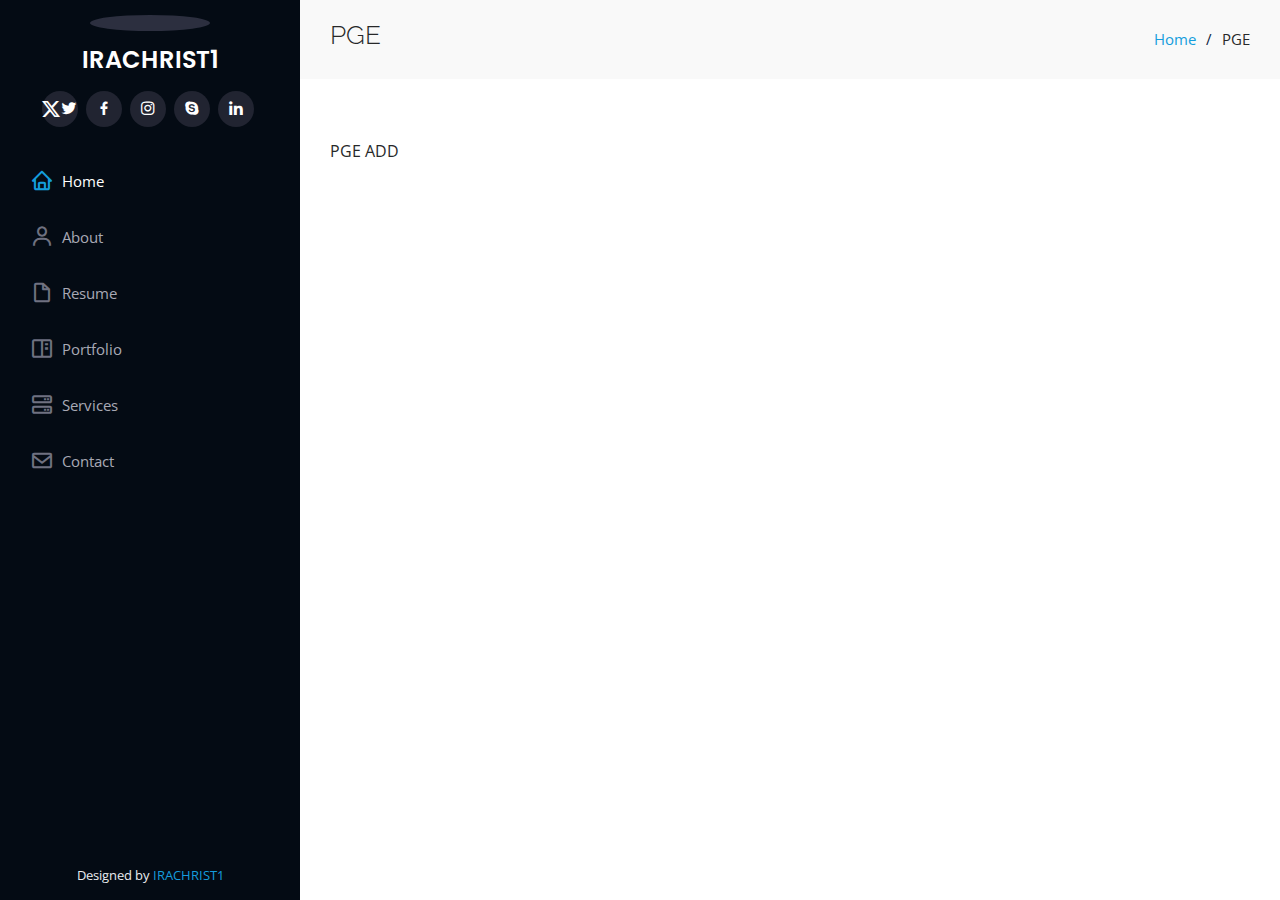
==== inner-page.html @ 38eb35ae "commit online" ====
<!DOCTYPE html>
<html lang="en">

<head>
  <meta charset="utf-8">
  <meta content="width=device-width, initial-scale=1.0" name="viewport">

  <title>IRACHRIST1</title>
  <meta content="" name="description">
  <meta content="" name="keywords">

  <link href="assets/img/" rel="icon">
  <link href="assets/img/" rel="apple-touch-icon">

  <link href="https://fonts.googleapis.com/css?family=Open+Sans:300,300i,400,400i,600,600i,700,700i|Raleway:300,300i,400,400i,500,500i,600,600i,700,700i|Poppins:300,300i,400,400i,500,500i,600,600i,700,700i" rel="stylesheet">

  <link href="assets/boosters/aos/aos.css" rel="stylesheet">
  <link href="assets/boosters/bootstrap/css/bootstrap.min.css" rel="stylesheet">
  <link href="assets/boosters/bootstrap-icons/bootstrap-icons.css" rel="stylesheet">
  <link href="assets/boosters/boxicons/css/boxicons.min.css" rel="stylesheet">
  <link href="assets/boosters/glightbox/css/glightbox.min.css" rel="stylesheet">
  <link href="assets/boosters/swiper/swiper-bundle.min.css" rel="stylesheet">

  <link href="assets/css/style.css" rel="stylesheet">

</head>

<body>

  <i class="bi bi-list mobile-nav-toggle d-xl-none"></i>

  <header id="header">
    <div class="d-flex flex-column">

      <div class="profile">
        <img src="assets/img/profile-img.jpg" alt="" class="img-fluid rounded-circle">
        <h1 class="text-light"><a href="index.html">IRACHRIST1</a></h1>
        <div class="social-links mt-3 text-center">
          <a href="https://twitter.com/irachrist01" class="bi-twitter-x"><i class="bx bxl-twitter"></i></a>
          <a href="https://web.facebook.com/irachrist.cts" class="facebook"><i class="bx bxl-facebook"></i></a>
          <a href="https://instagram.com/irachrist1" class="instagram"><i class="bx bxl-instagram"></i></a>
          <a href="https://join.skype.com/invite/IghddTqrAaWv" class="google-plus"><i class="bx bxl-skype"></i></a>
          <a href="https://www.linkedin.com/in/irachrist1-3aa9a0216/" class="linkedin"><i class="bx bxl-linkedin"></i></a>
        </div>
      </div>

      <nav id="navbar" class="nav-menu navbar">
        <ul>
          <li><a href="index.html" class="nav-link scrollto active"><i class="bx bx-home"></i> <span>Home</span></a></li>
          <li><a href="#about" class="nav-link scrollto"><i class="bx bx-user"></i> <span>About</span></a></li>
          <li><a href="#resume" class="nav-link scrollto"><i class="bx bx-file-blank"></i> <span>Resume</span></a></li>
          <li><a href="#portfolio" class="nav-link scrollto"><i class="bx bx-book-content"></i> <span>Portfolio</span></a></li>
          <li><a href="#services" class="nav-link scrollto"><i class="bx bx-server"></i> <span>Services</span></a></li>
          <li><a href="#contact" class="nav-link scrollto"><i class="bx bx-envelope"></i> <span>Contact</span></a></li>
        </ul>
      </nav>
    </div>
  </header>

  <main id="main">

    <section class="breadcrumbs">
      <div class="container">

        <div class="d-flex justify-content-between align-items-center">
          <h2>PGE</h2>
          <ol>
            <li><a href="index.html">Home</a></li>
            <li>PGE</li>
          </ol>
        </div>

      </div>
    </section>

    <section class="inner-page">
      <div class="container">
        <p>
        PGE ADD
        </p>
      </div>
    </section>

  </main>

  <footer id="footer">
    <div class="container">
      
      <div class="credits">
        Designed by <a href="#">IRACHRIST1</a>
      </div>
    </div>
  </footer>

  <a href="#" class="back-to-top d-flex align-items-center justify-content-center"><i class="bi bi-arrow-up-short"></i></a>

  <script src="assets/boosters/purecounter/purecounter_vanilla.js"></script>
  <script src="assets/boosters/aos/aos.js"></script>
  <script src="assets/boosters/bootstrap/js/bootstrap.bundle.min.js"></script>
  <script src="assets/boosters/glightbox/js/glightbox.min.js"></script>
  <script src="assets/boosters/isotope-layout/isotope.pkgd.min.js"></script>
  <script src="assets/boosters/swiper/swiper-bundle.min.js"></script>
  <script src="assets/boosters/typed.js/typed.umd.js"></script>
  <script src="assets/boosters/waypoints/noframework.waypoints.js"></script>
  <script src="assets/boosters/php-email-form/validate.js"></script>

  <script src="assets/js/main.js"></script>

</body>

</html>
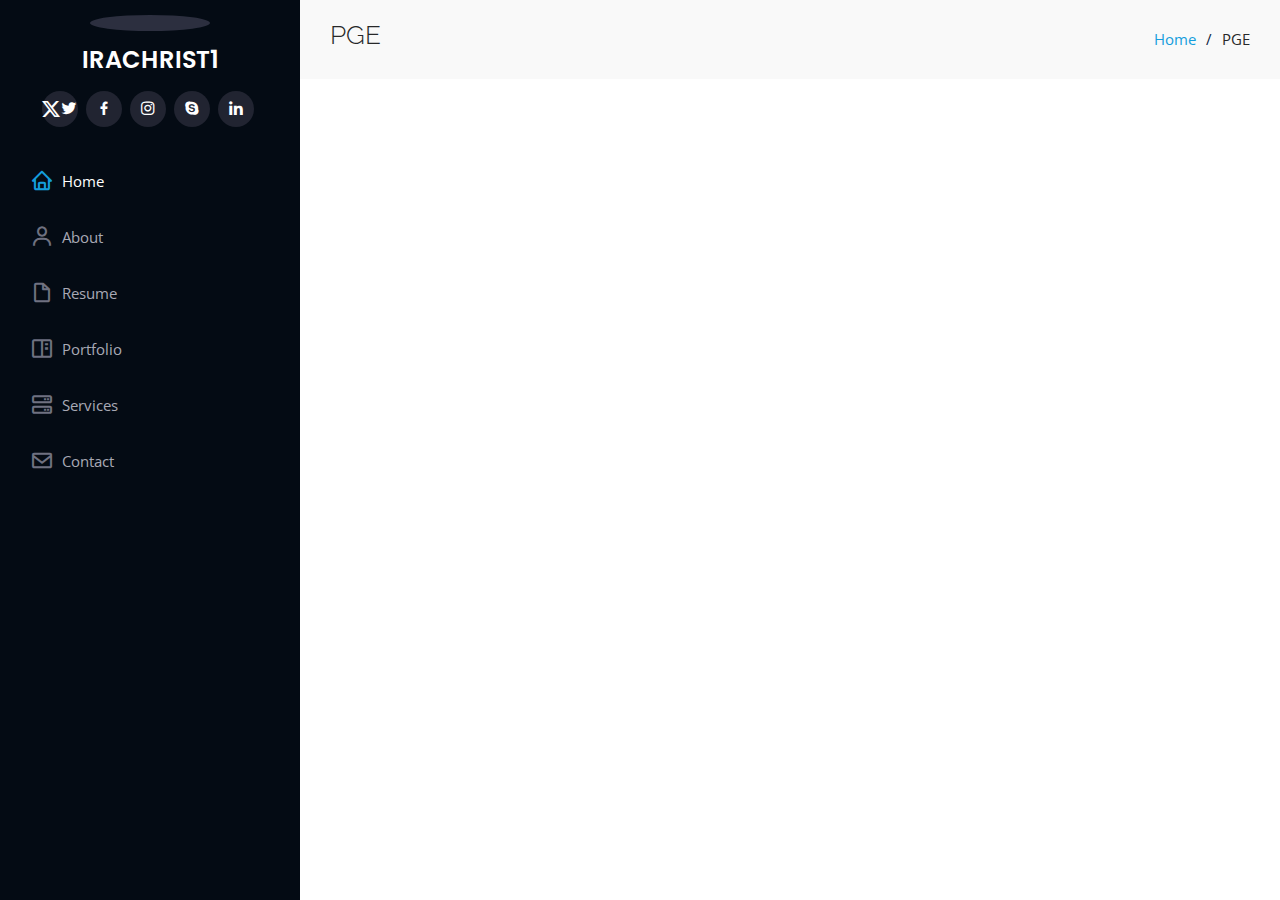
==== commit cc8d433b: "ex-final commit" ====
--- a/inner-page.html
+++ b/inner-page.html
@@ -36,11 +36,11 @@
         <img src="assets/img/profile-img.jpg" alt="" class="img-fluid rounded-circle">
         <h1 class="text-light"><a href="index.html">IRACHRIST1</a></h1>
         <div class="social-links mt-3 text-center">
-          <a href="https://twitter.com/irachrist01" class="bi-twitter-x"><i class="bx bxl-twitter"></i></a>
-          <a href="https://web.facebook.com/irachrist.cts" class="facebook"><i class="bx bxl-facebook"></i></a>
-          <a href="https://instagram.com/irachrist1" class="instagram"><i class="bx bxl-instagram"></i></a>
-          <a href="https://join.skype.com/invite/IghddTqrAaWv" class="google-plus"><i class="bx bxl-skype"></i></a>
-          <a href="https://www.linkedin.com/in/irachrist1-3aa9a0216/" class="linkedin"><i class="bx bxl-linkedin"></i></a>
+          <a href="https://twitter.com/irachrist01" target="_blank" class="bi-twitter-x"><i class="bx bxl-twitter"></i></a>
+          <a href="https://web.facebook.com/irachrist.cts" target="_blank" class="facebook"><i class="bx bxl-facebook"></i></a>
+          <a href="https://instagram.com/irachrist1" target="_blank" class="instagram"><i class="bx bxl-instagram"></i></a>
+          <a href="https://join.skype.com/invite/IghddTqrAaWv" target="_blank" class="google-plus"><i class="bx bxl-skype"></i></a>
+          <a href="https://www.linkedin.com/in/irachrist1-3aa9a0216/" target="_blank" class="linkedin"><i class="bx bxl-linkedin"></i></a>
         </div>
       </div>
 
@@ -73,24 +73,11 @@
       </div>
     </section>
 
-    <section class="inner-page">
-      <div class="container">
-        <p>
-        PGE ADD
-        </p>
-      </div>
-    </section>
+
 
   </main>
 
-  <footer id="footer">
-    <div class="container">
-      
-      <div class="credits">
-        Designed by <a href="#">IRACHRIST1</a>
-      </div>
-    </div>
-  </footer>
+
 
   <a href="#" class="back-to-top d-flex align-items-center justify-content-center"><i class="bi bi-arrow-up-short"></i></a>
 
